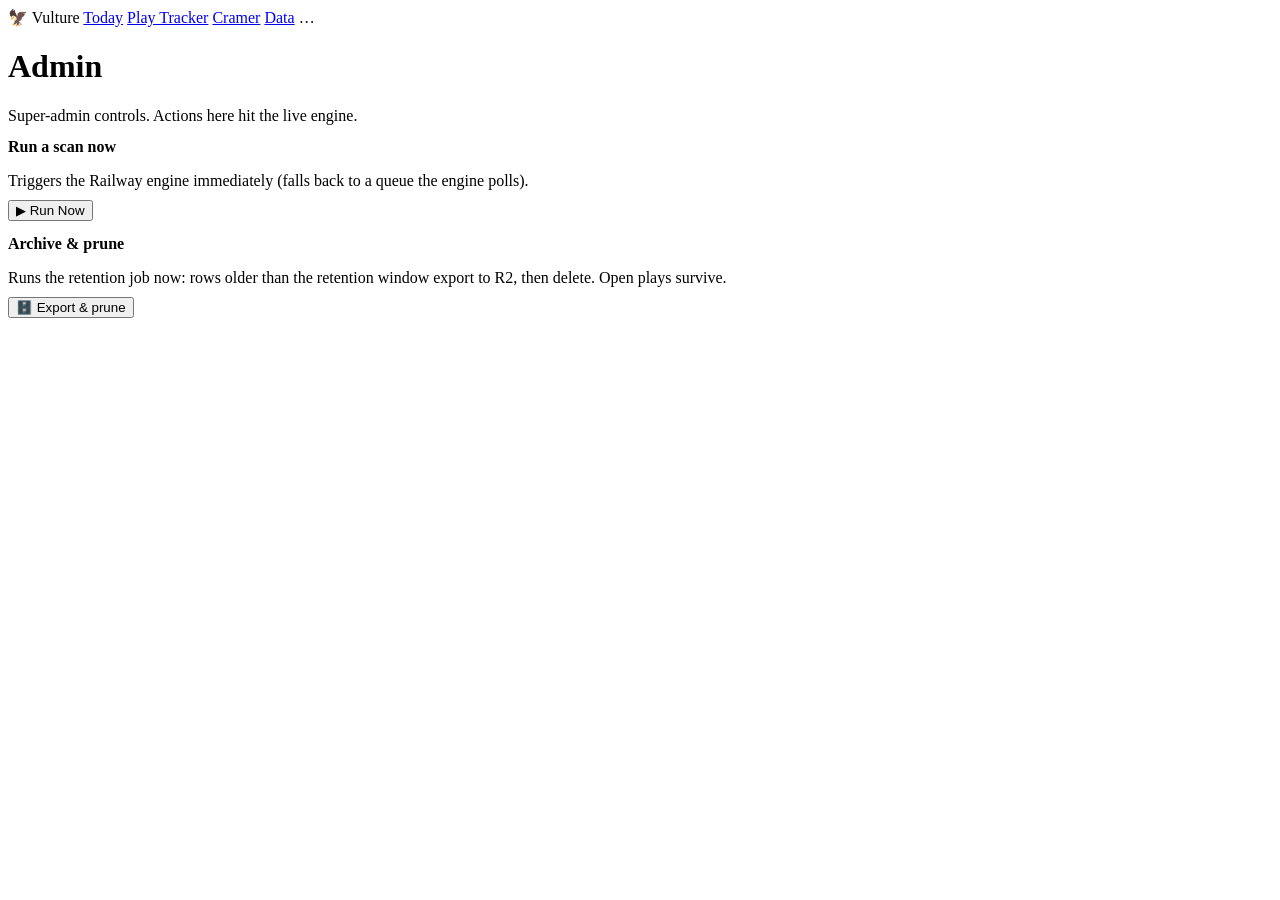
==== dashboard/public/admin.html @ 851f7e6f "Build community dashboard: Cloudflare Worker/D1 app + engine integration Phases D1-D4 of DASHBOARD_P" ====
<!doctype html>
<html lang="en">
<head>
  <meta charset="utf-8">
  <meta name="viewport" content="width=device-width, initial-scale=1">
  <title>Vulture · Admin</title>
  <link rel="stylesheet" href="/style.css">
</head>
<body data-page="admin">
<nav>
  <span class="brand">🦅 Vulture</span>
  <a id="nav-today" href="/">Today</a>
  <a id="nav-tracker" href="/tracker.html">Play Tracker</a>
  <a id="nav-cramer" href="/cramer.html">Cramer</a>
  <a id="nav-data" href="/data.html">Data</a>
  <a id="nav-admin" href="/admin.html" style="display:none">Admin</a>
  <span class="me" id="me">…</span>
</nav>
<main>
  <h1>Admin</h1>
  <div class="sub">Super-admin controls. Actions here hit the live engine.</div>
  <div class="card" style="margin-bottom:14px">
    <h2 style="font-size:16px;margin-bottom:8px">Run a scan now</h2>
    <p class="sub" style="margin-bottom:10px">Triggers the Railway engine immediately (falls back to a queue the engine polls).</p>
    <button class="primary" id="run-btn">▶ Run Now</button> <span id="run-status"></span>
  </div>
  <div class="card">
    <h2 style="font-size:16px;margin-bottom:8px">Archive &amp; prune</h2>
    <p class="sub" style="margin-bottom:10px">Runs the retention job now: rows older than the retention window export to R2, then delete. Open plays survive.</p>
    <button class="primary" id="export-btn">🗄️ Export &amp; prune</button> <span id="export-status"></span>
  </div>
</main>
<script src="/app.js"></script>
</body>
</html>
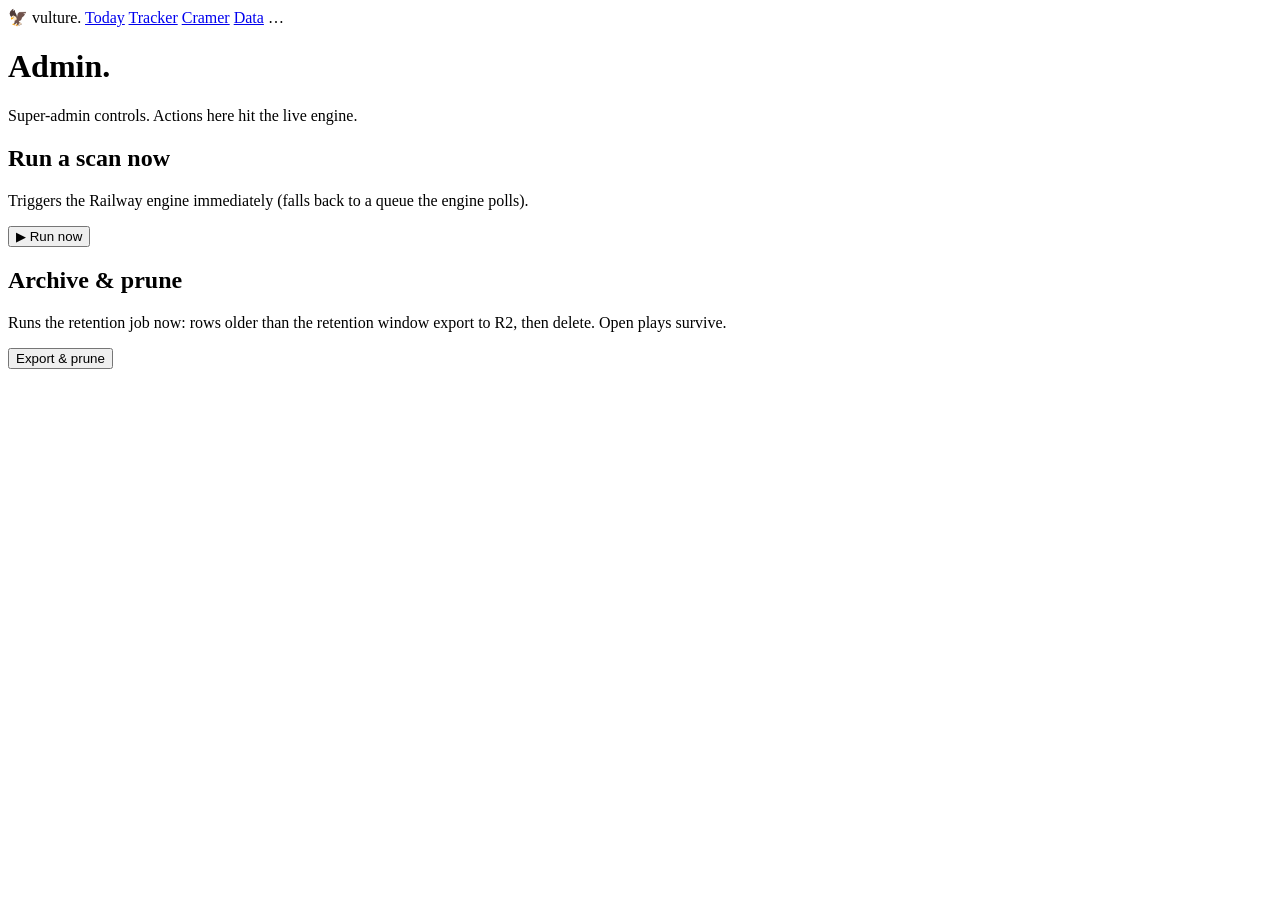
==== commit 38b3a1f5: "dashboard: retheme — portfolio black × trade-cards panel system Combined look from navisoft-site (ne" ====
--- a/dashboard/public/admin.html
+++ b/dashboard/public/admin.html
@@ -8,26 +8,26 @@
 </head>
 <body data-page="admin">
 <nav>
-  <span class="brand">🦅 Vulture</span>
+  <span class="brand">🦅 vulture<span class="dot">.</span></span>
   <a id="nav-today" href="/">Today</a>
-  <a id="nav-tracker" href="/tracker.html">Play Tracker</a>
+  <a id="nav-tracker" href="/tracker.html">Tracker</a>
   <a id="nav-cramer" href="/cramer.html">Cramer</a>
   <a id="nav-data" href="/data.html">Data</a>
   <a id="nav-admin" href="/admin.html" style="display:none">Admin</a>
   <span class="me" id="me">…</span>
 </nav>
 <main>
-  <h1>Admin</h1>
+  <h1>Admin<span class="dot">.</span></h1>
   <div class="sub">Super-admin controls. Actions here hit the live engine.</div>
-  <div class="card" style="margin-bottom:14px">
-    <h2 style="font-size:16px;margin-bottom:8px">Run a scan now</h2>
-    <p class="sub" style="margin-bottom:10px">Triggers the Railway engine immediately (falls back to a queue the engine polls).</p>
-    <button class="primary" id="run-btn">▶ Run Now</button> <span id="run-status"></span>
+  <div class="panel">
+    <h2>Run a scan now</h2>
+    <p>Triggers the Railway engine immediately (falls back to a queue the engine polls).</p>
+    <button class="primary" id="run-btn">▶ Run now</button><span class="status" id="run-status"></span>
   </div>
-  <div class="card">
-    <h2 style="font-size:16px;margin-bottom:8px">Archive &amp; prune</h2>
-    <p class="sub" style="margin-bottom:10px">Runs the retention job now: rows older than the retention window export to R2, then delete. Open plays survive.</p>
-    <button class="primary" id="export-btn">🗄️ Export &amp; prune</button> <span id="export-status"></span>
+  <div class="panel">
+    <h2>Archive &amp; prune</h2>
+    <p>Runs the retention job now: rows older than the retention window export to R2, then delete. Open plays survive.</p>
+    <button class="primary" id="export-btn">Export &amp; prune</button><span class="status" id="export-status"></span>
   </div>
 </main>
 <script src="/app.js"></script>
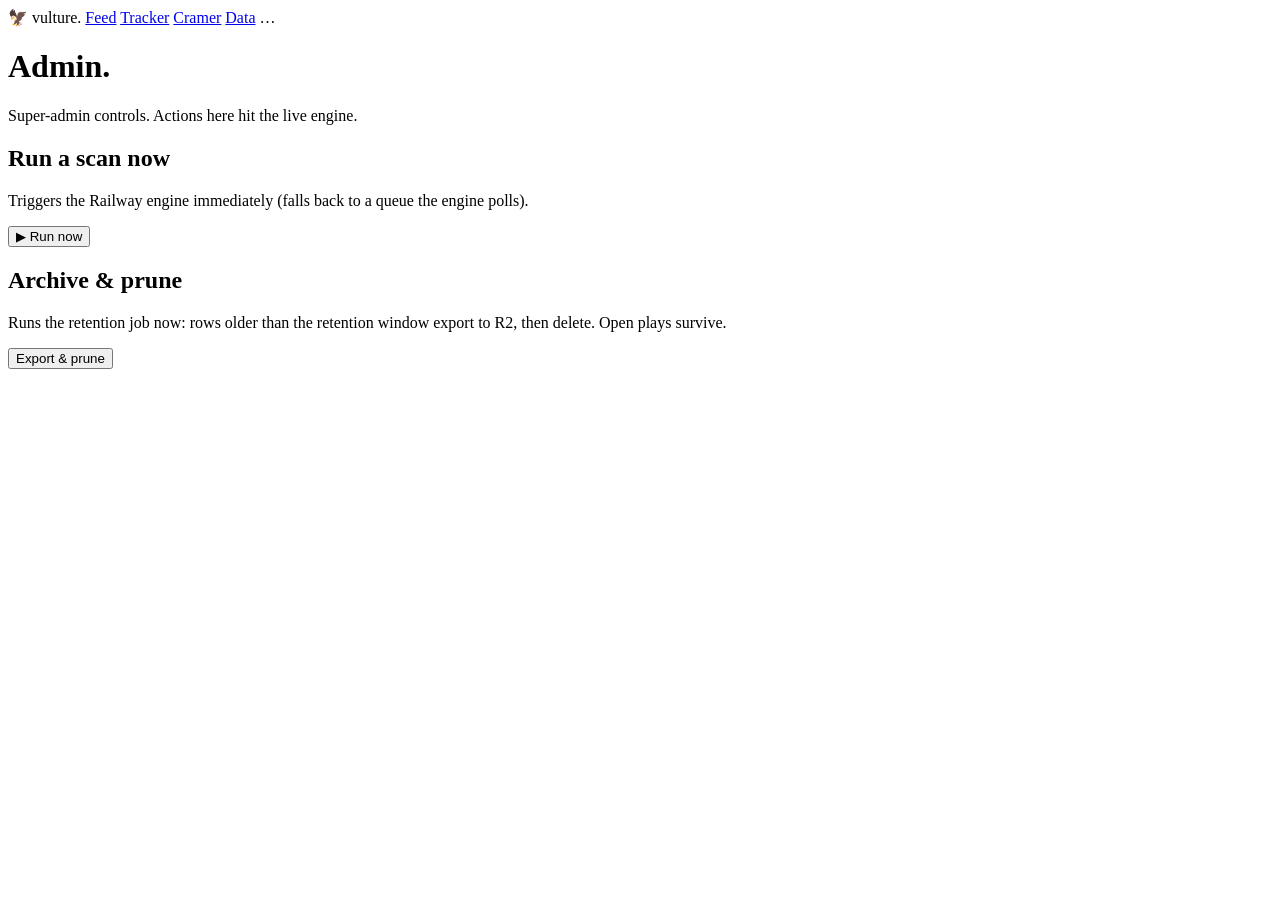
==== commit 22e7e821: "dashboard: multi-day feed, play dedup, grouped data, motion - Feed (was Today): /api/overview serves" ====
--- a/dashboard/public/admin.html
+++ b/dashboard/public/admin.html
@@ -9,7 +9,7 @@
 <body data-page="admin">
 <nav>
   <span class="brand">🦅 vulture<span class="dot">.</span></span>
-  <a id="nav-today" href="/">Today</a>
+  <a id="nav-today" href="/">Feed</a>
   <a id="nav-tracker" href="/tracker.html">Tracker</a>
   <a id="nav-cramer" href="/cramer.html">Cramer</a>
   <a id="nav-data" href="/data.html">Data</a>
